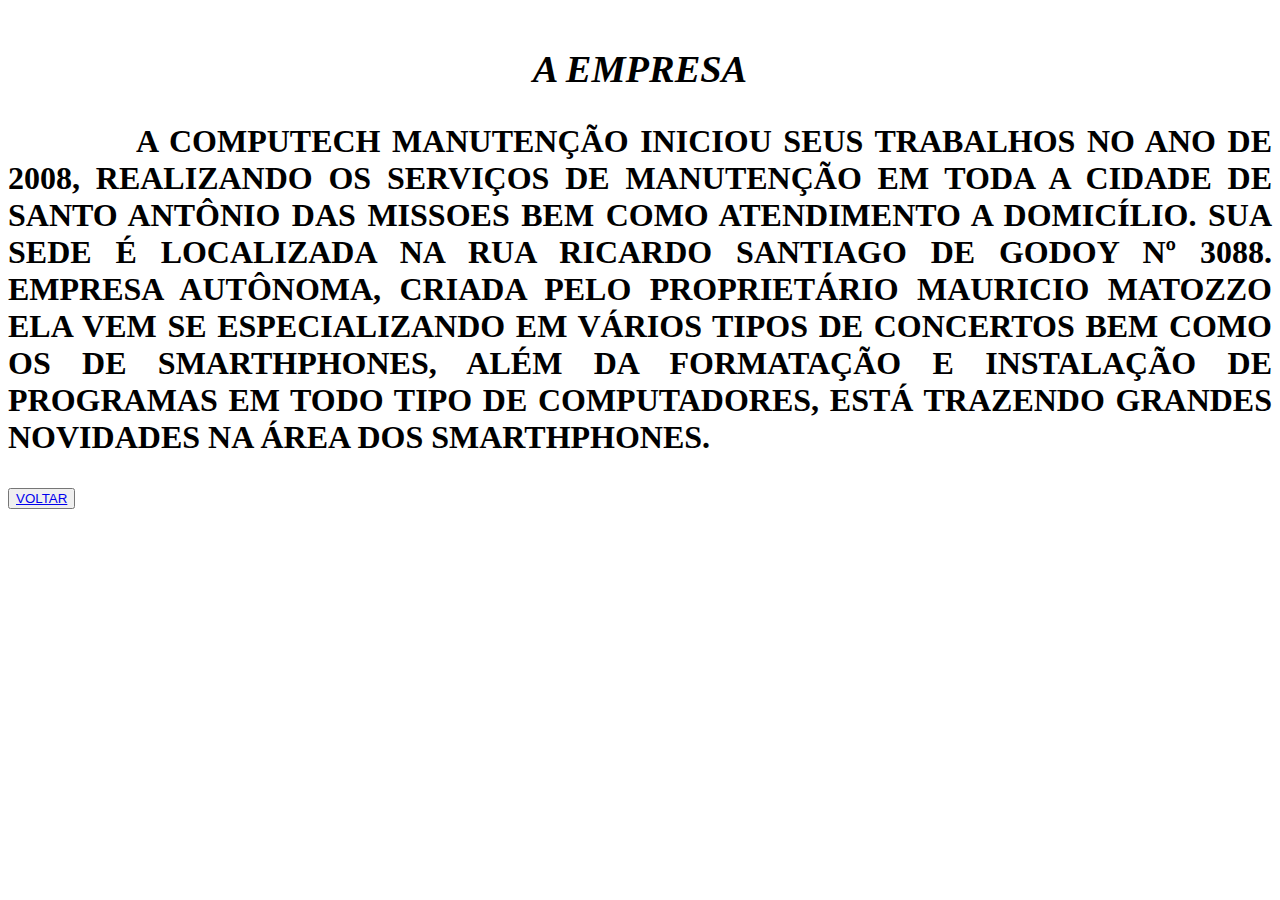
==== aEmpresa.html @ 29deb67f "Convertidos em HTML" ====
<!DOCTYPE html>
<html lang="pt-br">
    <meta http-equiv="Content-Type" content="text/html;charset=utf-8" />
    <head>
        <title>computechmanu</title>
        <style>
            
             .recuo {text-indent:4em
       }
       
            {
                background-color: black;
                display: block;
                margin: auto;
                text-align: center;
            }
        </style>
    </head>

    <body>
        <img src="topo.png" alt=""/>
        <h1><i><center><big><font> A EMPRESA</big></center></i> <text> </h1>

        <article><h1><p align="justify" class="text-info recuo"> A COMPUTECH MANUTENÇÃO INICIOU SEUS TRABALHOS NO ANO DE 2008, REALIZANDO OS SERVIÇOS DE MANUTENÇÃO EM TODA A CIDADE DE SANTO ANTÔNIO DAS MISSOES BEM COMO ATENDIMENTO A DOMICÍLIO.
                    SUA SEDE É LOCALIZADA NA RUA RICARDO SANTIAGO DE GODOY Nº 3088. EMPRESA AUTÔNOMA, CRIADA PELO PROPRIETÁRIO MAURICIO MATOZZO ELA VEM SE ESPECIALIZANDO EM VÁRIOS TIPOS DE CONCERTOS BEM COMO
                    OS DE SMARTHPHONES, ALÉM DA FORMATAÇÃO E INSTALAÇÃO DE PROGRAMAS EM TODO TIPO DE COMPUTADORES, ESTÁ TRAZENDO GRANDES NOVIDADES NA ÁREA DOS SMARTHPHONES.</p></article></h1>


    <button> <class="btn"><a href="index.html"> VOLTAR</button>

    </body>
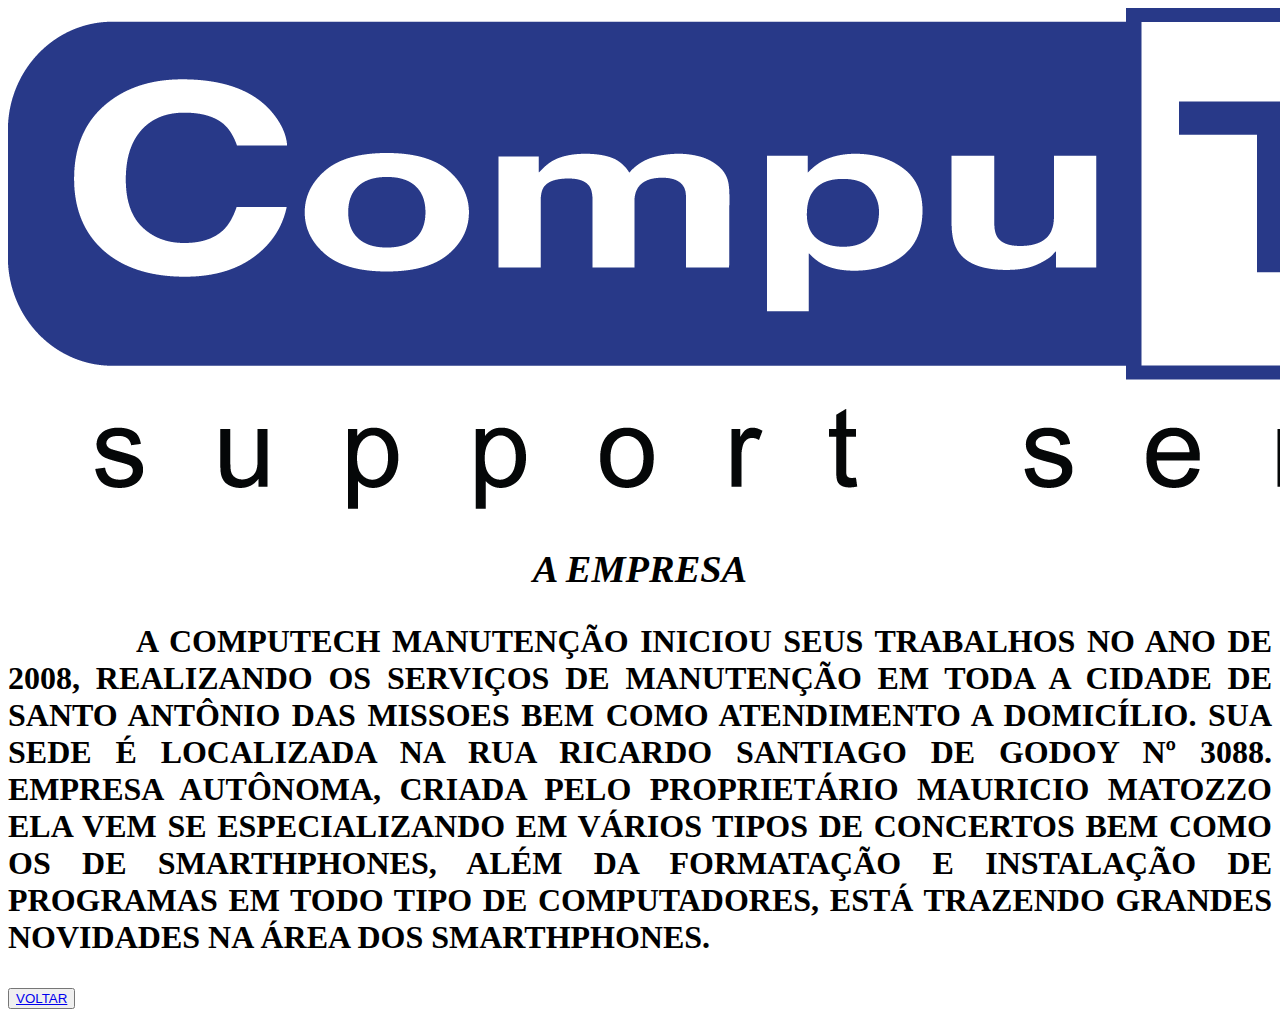
==== commit a4bde017: "Retirado index.html do botão voltar e posto home1.hmtl" ====
--- a/aEmpresa.html
+++ b/aEmpresa.html
@@ -26,7 +26,7 @@
                     OS DE SMARTHPHONES, ALÉM DA FORMATAÇÃO E INSTALAÇÃO DE PROGRAMAS EM TODO TIPO DE COMPUTADORES, ESTÁ TRAZENDO GRANDES NOVIDADES NA ÁREA DOS SMARTHPHONES.</p></article></h1>
 
 
-    <button> <class="btn"><a href="index.html"> VOLTAR</button>
+    <button> <class="btn"><a href="home1.html"> VOLTAR</button>
 
     </body>
 
